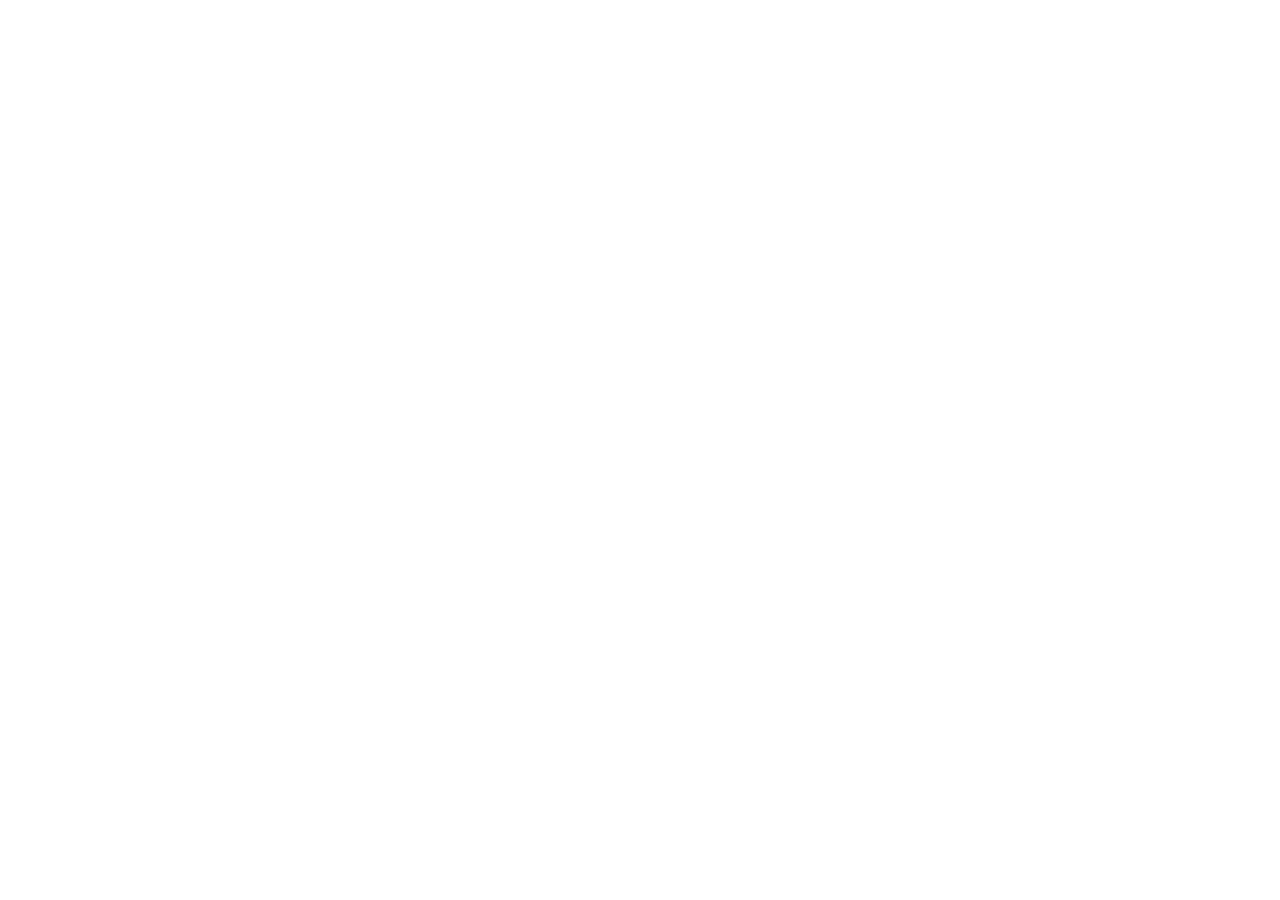
==== index.html @ a0f0e864 "Initializing repostiory" ====
<!DOCTYPE html>
<html ng-app="myApp">
<head>
  <meta http-equiv="Content-type" content="text/html; charset=utf-8">
  <title>Simple app</title>
  
  <link rel="stylesheet" href="css/foundation.min.css" />
  <link rel="stylesheet" href="css/app.css" />
</head>
<body>

  <script src="js/vendor/angular.min.js"></script>
  <script src="js/main.js"></script>
</body>
</html>
---- css/app.css ----
.ng-pristine {}
.ng-dirty {}
.ng-invalid.ng-dirty {}
.ng-valid.ng-dirty {}
input.ng-invalid-minlength.ng-dirty { border: 1px solid blue; }

#sidebar {
  clear: left;
  float: left;
  min-height: 300px;
  width: 228px;
  position: relative;
  z-index: 1;
}

#emailListing {
  margin-top: 20px;
  overflow-y: scroll;
  overflow-x: hidden;
}
.emailListing {
  border-radius: 3px;
  -moz-border-radius: 3px;
  height: 120px;
  overflow: hidden;
  padding: 13px;
}
.emailListing img {
}
.emailListing .date {
  font-size: 0.5em;
  color: blue;
  display: none;
}
.emailListing .subject {
  font-size: 0.8em;
}
.emailListing:hover {
  background-color: #eee;
}
#emailListing .selected {
  background-color: #bbb;
}
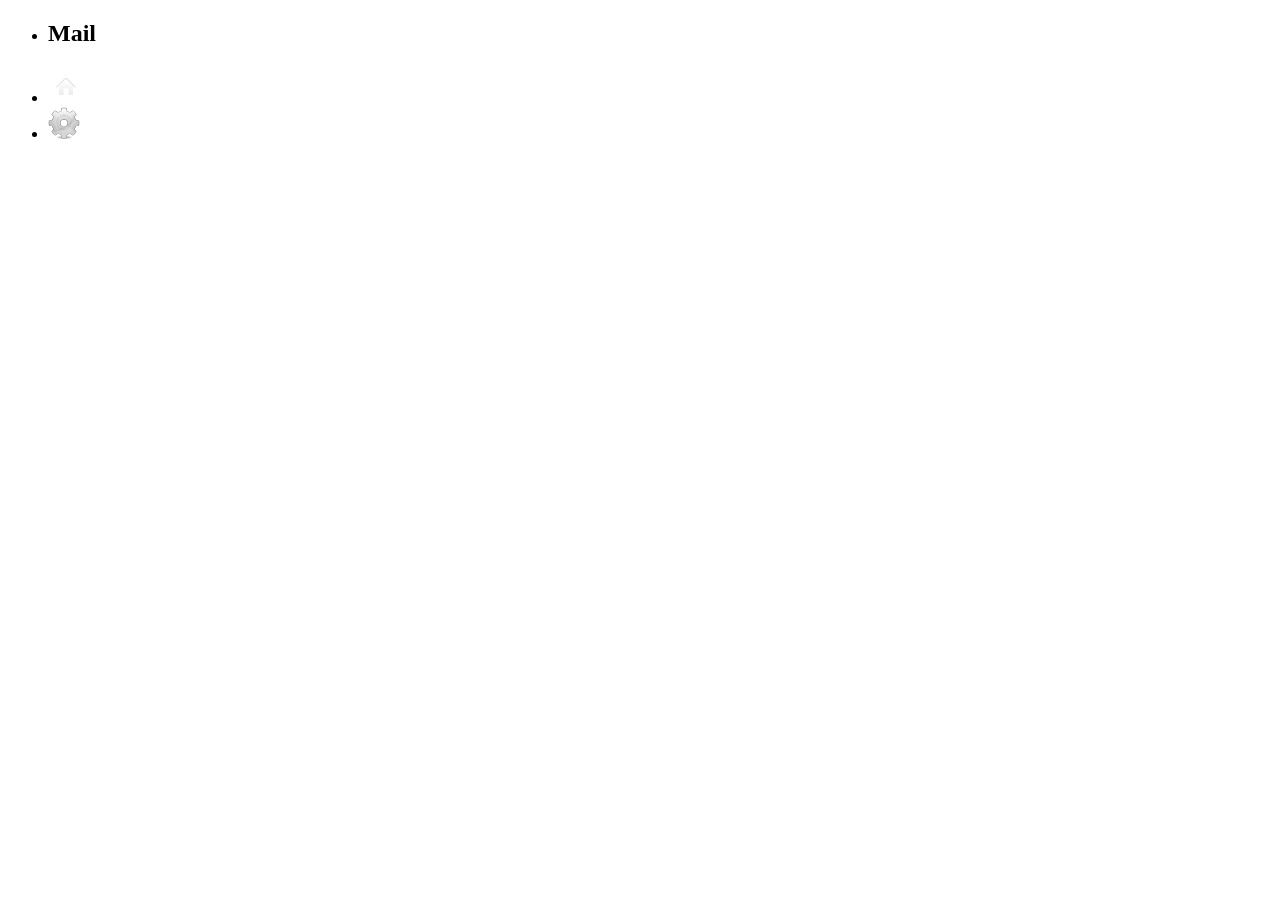
==== commit 7240fcec: "Added Basic layout for setting and home pages" ====
--- a/index.html
+++ b/index.html
@@ -9,6 +9,24 @@
 </head>
 <body>
 
+  <nav class="top-bar">
+      <ul class="title-area">
+          <li class="name">
+              <h1><a>Mail</a></h1>
+          </li>
+      </ul>
+
+      <section class="top-bar-section">
+          <ul class="right">
+              <li><a href="#/"><img src="images/home.gif"/></a></li>
+              <li><a href="#/settings"><img src="images/settings.gif"/></a></li>
+          </ul>
+      </section>
+  </nav>
+
+  <div ng-view>
+
+  </div>
   <script src="js/vendor/angular.min.js"></script>
   <script src="js/main.js"></script>
 </body>
--- a/css/app.css
+++ b/css/app.css
@@ -1,7 +1,7 @@
-.ng-pristine {}
-.ng-dirty {}
-.ng-invalid.ng-dirty {}
-.ng-valid.ng-dirty {}
+.ng-pristine {border: 1px solid green; }
+.ng-dirty {border: 1px solid yellow; }
+.ng-invalid.ng-dirty {border: 1px solid red; }
+.ng-valid.ng-dirty {border: 1px solid green; }
 input.ng-invalid-minlength.ng-dirty { border: 1px solid blue; }
 
 #sidebar {
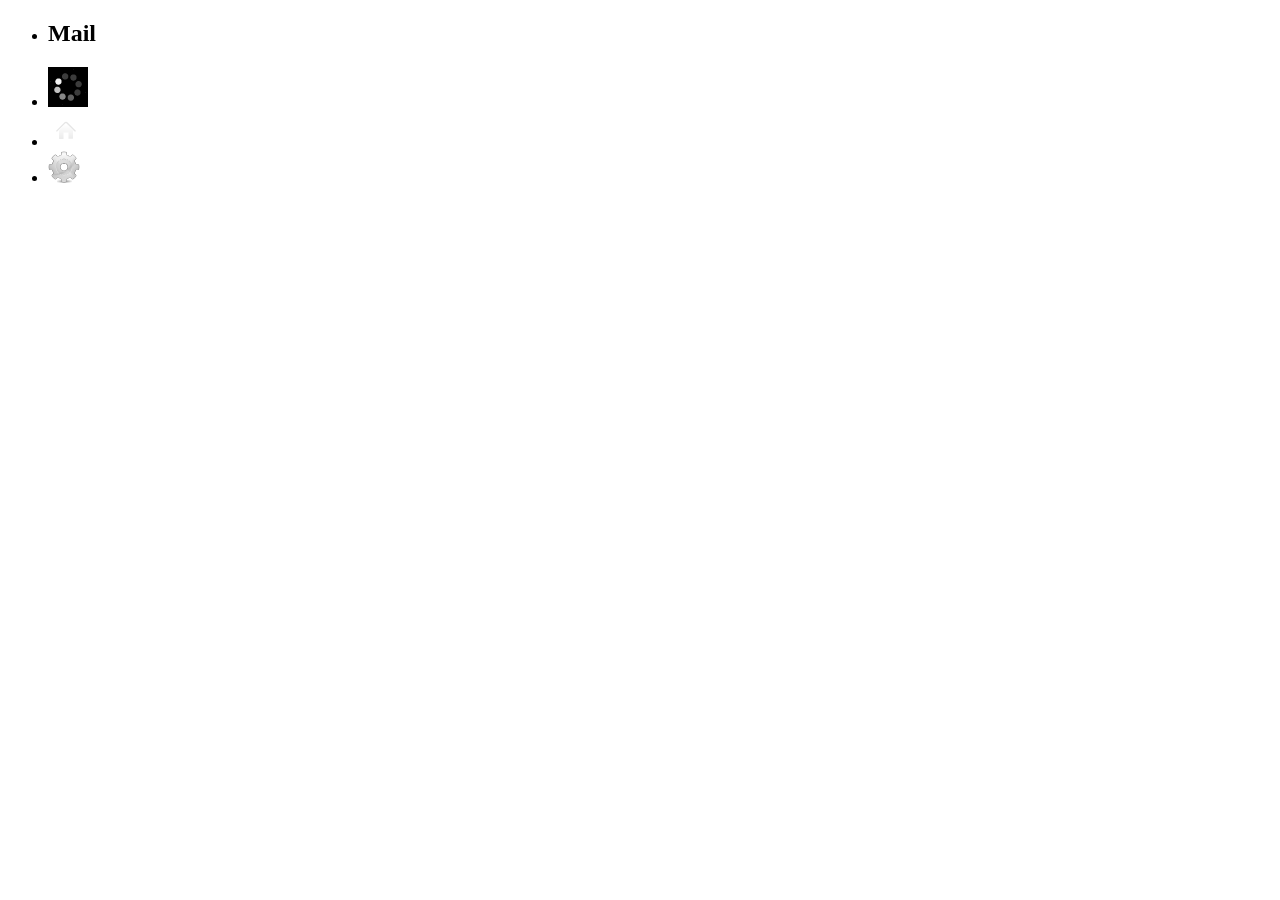
==== commit be71084f: "Edited for search functionality" ====
--- a/index.html
+++ b/index.html
@@ -18,6 +18,7 @@
 
       <section class="top-bar-section">
           <ul class="right">
+              <li ng-show="loading"><img src="images/spinner_32.gif" /></li>
               <li><a href="#/"><img src="images/home.gif"/></a></li>
               <li><a href="#/settings"><img src="images/settings.gif"/></a></li>
           </ul>
